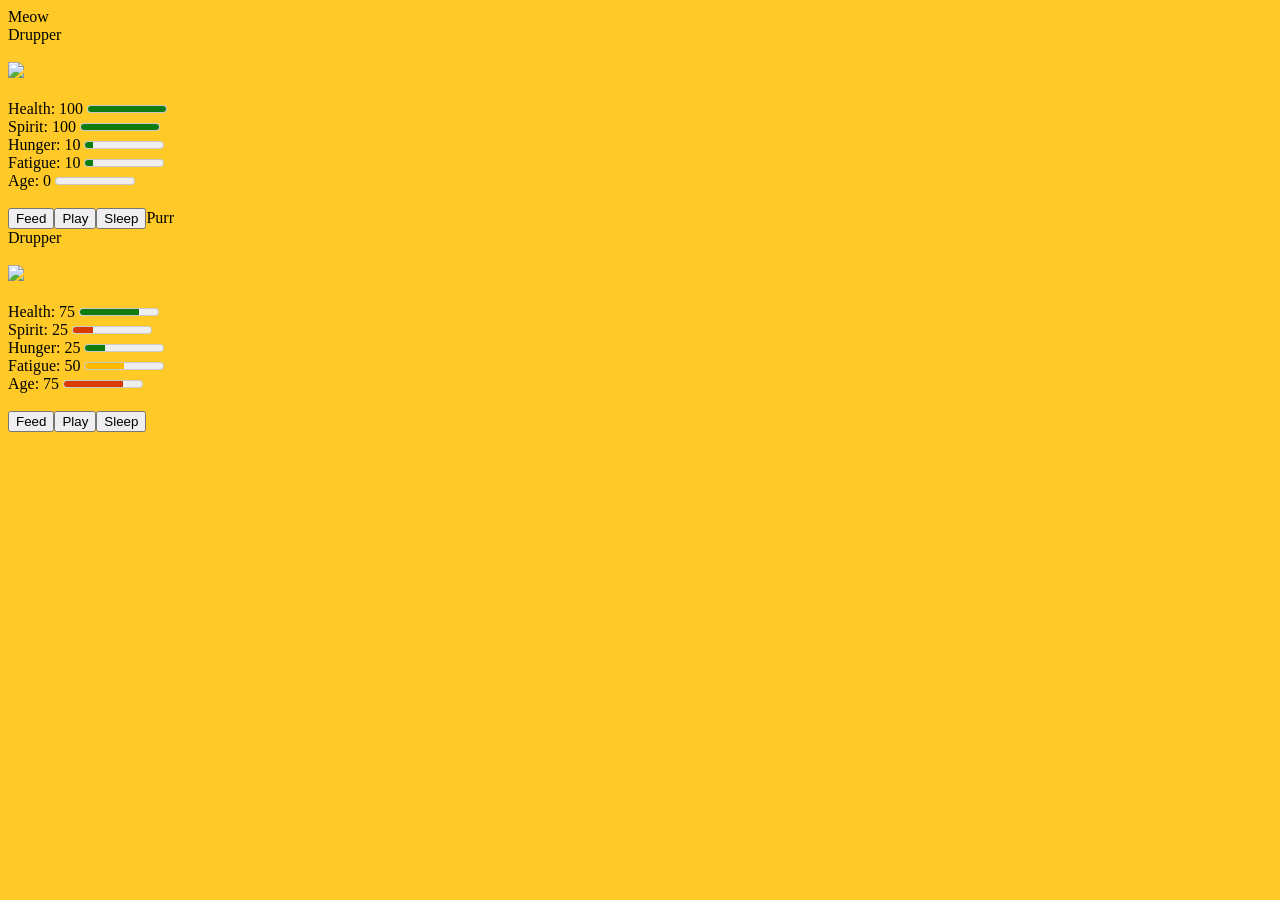
==== client/index.html @ ad7ccf5d "method to create pet card" ====
<!doctype html>
<html>

<head>
	<title>Virtual Pet</title>
	<style>
		body {
			background-color: #FFCA28;
			font-family: Tw Cen MT;
			size: 16px;
		}
	</style>
	<link href="client/assets/css/cards.css" rel="stylesheet" />
	<script src="/client/assets/js/Pet.js"></script>
	<meta name="viewport" content="width=device-width, height=device-height" />
	<script>
		function onload() {
			pet = new Pet("Meow", "Drupper", Pet.prototype.initialValues.health, Pet.prototype.initialValues.spirit, Pet.prototype.initialValues.hunger, Pet.prototype.initialValues.fatigue, Pet.prototype.initialValues.age, 0, 0, null, Pet.prototype.initialValues.maxHealth);
			pet2 = new Pet("Purr", "Drupper", 75, 25, 25, 50, 75, 0, 0, 1, Pet.prototype.initialValues.maxHealth);
		}
	</script>
</head>

<body onload="onload();">

</body>

</html>
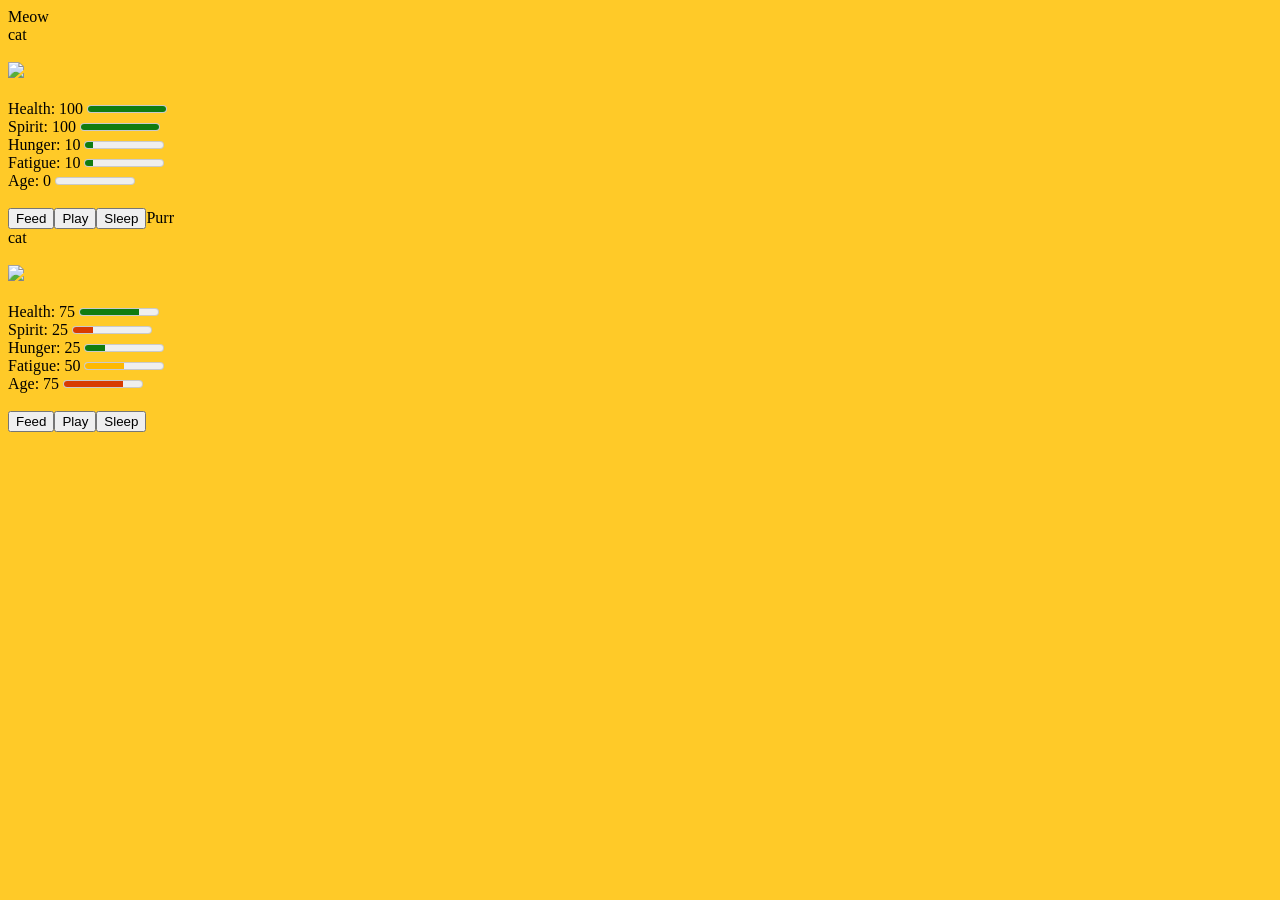
==== commit b2b60a02: "restructuring images directory" ====
--- a/client/index.html
+++ b/client/index.html
@@ -15,8 +15,8 @@
 	<meta name="viewport" content="width=device-width, height=device-height" />
 	<script>
 		function onload() {
-			pet = new Pet("Meow", "Drupper", Pet.prototype.initialValues.health, Pet.prototype.initialValues.spirit, Pet.prototype.initialValues.hunger, Pet.prototype.initialValues.fatigue, Pet.prototype.initialValues.age, 0, 0, null, Pet.prototype.initialValues.maxHealth);
-			pet2 = new Pet("Purr", "Drupper", 75, 25, 25, 50, 75, 0, 0, 1, Pet.prototype.initialValues.maxHealth);
+			pet = new Pet("Meow", "cat", Pet.prototype.initialValues.health, Pet.prototype.initialValues.spirit, Pet.prototype.initialValues.hunger, Pet.prototype.initialValues.fatigue, Pet.prototype.initialValues.age, 0, 0, null, Pet.prototype.initialValues.maxHealth);
+			pet2 = new Pet("Purr", "cat", 75, 25, 25, 50, 75, 0, 0, 1, Pet.prototype.initialValues.maxHealth);
 		}
 	</script>
 </head>
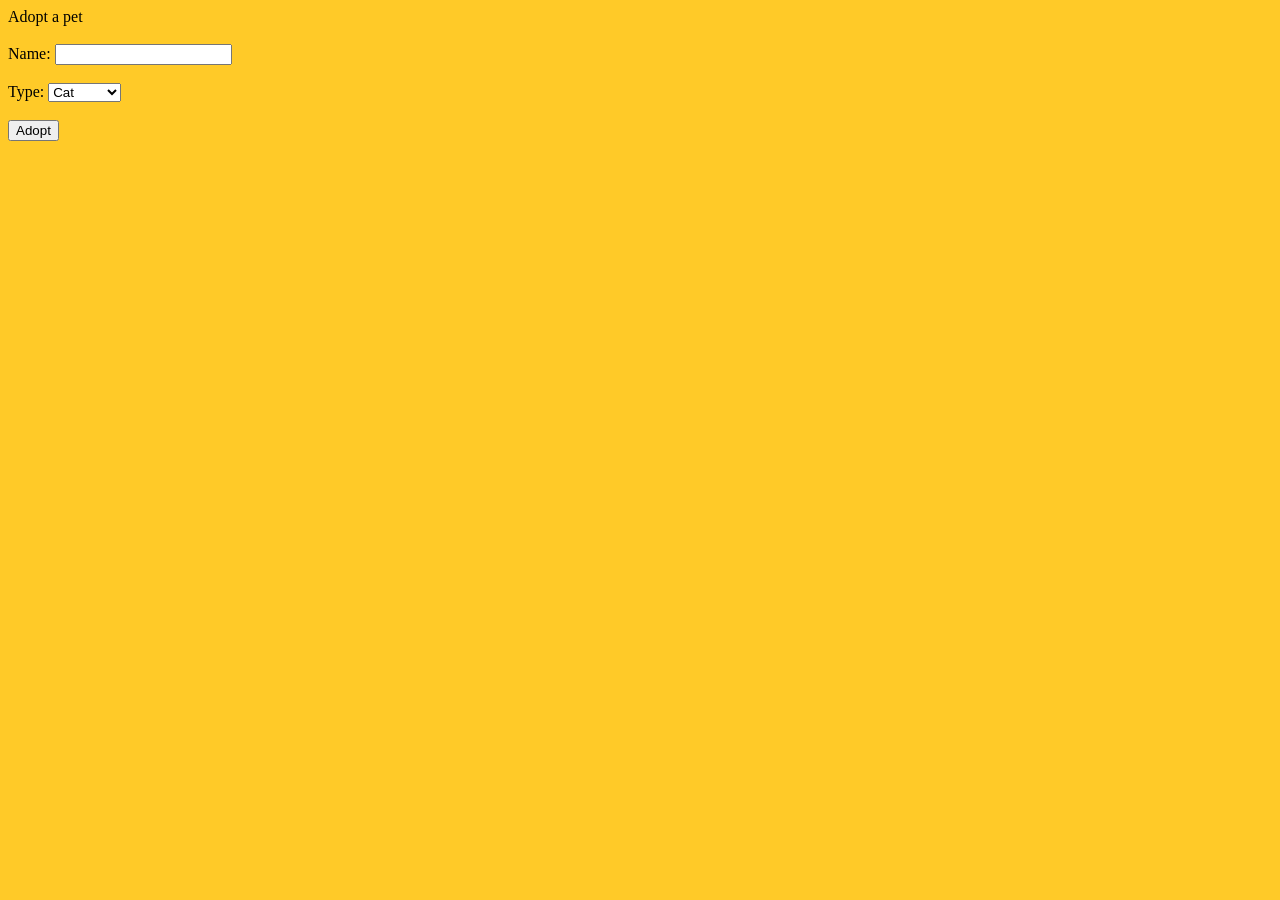
==== commit abcf7490: "basic pet adoption" ====
--- a/client/index.html
+++ b/client/index.html
@@ -14,15 +14,35 @@
 	<script src="/client/assets/js/Pet.js"></script>
 	<meta name="viewport" content="width=device-width, height=device-height" />
 	<script>
-		function onload() {
-			pet = new Pet("Meow", "cat", Pet.prototype.initialValues.health, Pet.prototype.initialValues.spirit, Pet.prototype.initialValues.hunger, Pet.prototype.initialValues.fatigue, Pet.prototype.initialValues.age, 0, 0, null, Pet.prototype.initialValues.maxHealth);
-			pet2 = new Pet("Purr", "cat", 75, 25, 25, 50, 75, 0, 0, 1, Pet.prototype.initialValues.maxHealth);
+		function submitHandler(e) {
+			let form = e.target.form;
+			if (form.checkValidity()) {
+				e.preventDefault();
+				new Pet(form.name.value, form.type.value, Pet.prototype.initialValues.health, Pet.prototype.initialValues.spirit, Pet.prototype.initialValues.hunger, Pet.prototype.initialValues.fatigue, Pet.prototype.initialValues.age, 0, 0, null, Pet.prototype.initialValues.maxHealth);
+				form.name.value = "";
+			}
 		}
 	</script>
 </head>
 
-<body onload="onload();">
-
+<body>
+	<span class="card">
+		<span class="card-title">Adopt a pet</span>
+		<br /><br />
+		<form>
+			<span class="card-input-label">Name: </span>
+			<input type="text" class="text-input" name="name" required />
+			<br /><br />
+			<span class="card-input-label">Type: </span>
+			<select name="type" class="option-selector">
+				<option value="Cat">Cat</option>
+				<option value="Hamster">Hamster</option>
+				<option value="Rabbit">Rabbit</option>
+			</select>
+			<br /><br />
+			<input type="submit" onclick="submitHandler(event);" value="Adopt" />
+		</form>
+	</span>
 </body>
 
 </html>
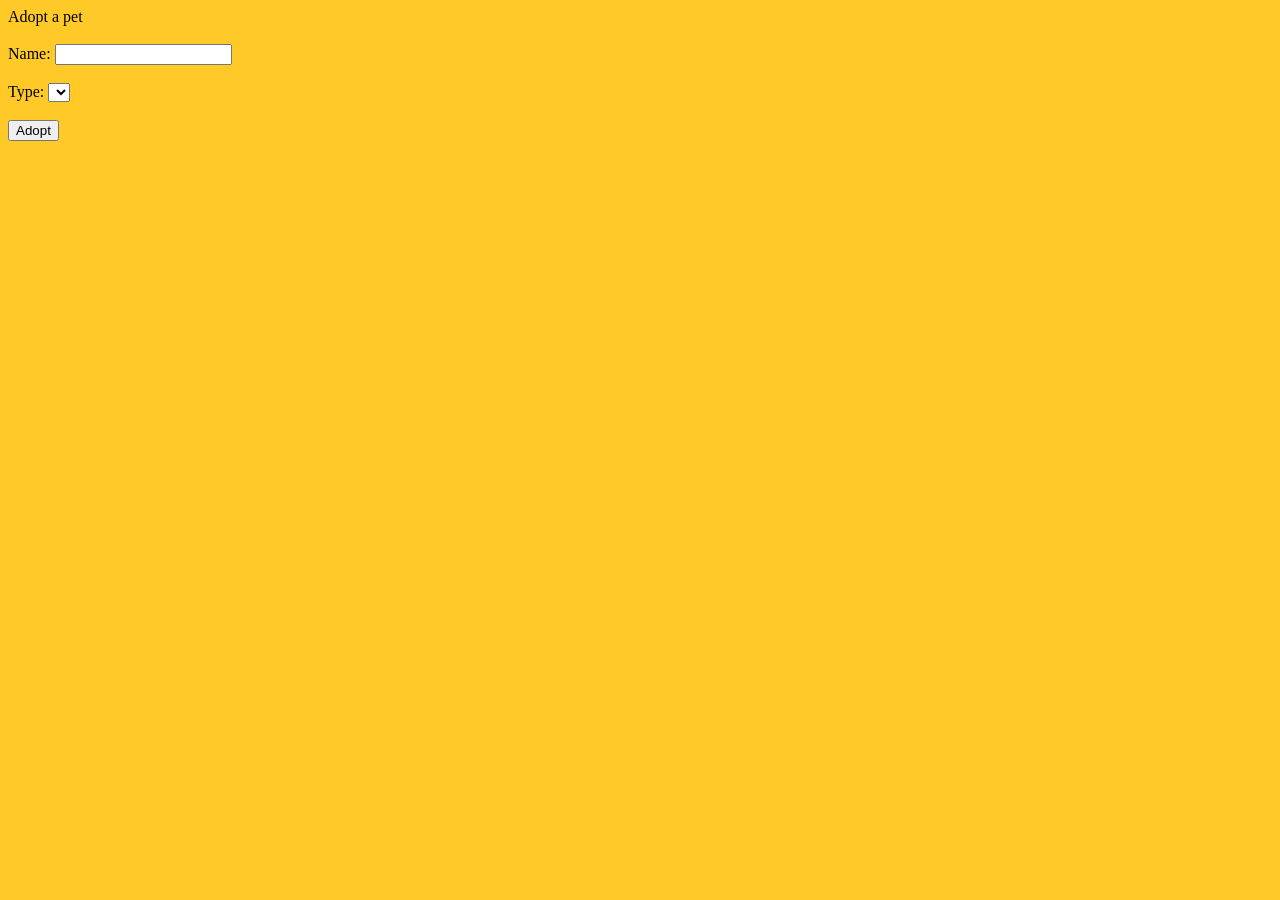
==== commit c1d39df1: "pet types allowed to create dictated by server" ====
--- a/client/index.html
+++ b/client/index.html
@@ -12,33 +12,20 @@
 	</style>
 	<link href="client/assets/css/cards.css" rel="stylesheet" />
 	<script src="/client/assets/js/Pet.js"></script>
+	<script src="/client/assets/js/serverTools.js"></script>
 	<meta name="viewport" content="width=device-width, height=device-height" />
-	<script>
-		function submitHandler(e) {
-			let form = e.target.form;
-			if (form.checkValidity()) {
-				e.preventDefault();
-				new Pet(form.name.value, form.type.value, Pet.prototype.initialValues.health, Pet.prototype.initialValues.spirit, Pet.prototype.initialValues.hunger, Pet.prototype.initialValues.fatigue, Pet.prototype.initialValues.age, 0, 0, null, Pet.prototype.initialValues.maxHealth);
-				form.name.value = "";
-			}
-		}
-	</script>
 </head>
 
-<body>
+<body onload="downloadPets(); getPetTypes();">
 	<span class="card">
 		<span class="card-title">Adopt a pet</span>
 		<br /><br />
-		<form>
+		<form method="POST">
 			<span class="card-input-label">Name: </span>
 			<input type="text" class="text-input" name="name" required />
 			<br /><br />
 			<span class="card-input-label">Type: </span>
-			<select name="type" class="option-selector">
-				<option value="Cat">Cat</option>
-				<option value="Hamster">Hamster</option>
-				<option value="Rabbit">Rabbit</option>
-			</select>
+			<select name="type" class="option-selector" id="pet-type-selector"></select>
 			<br /><br />
 			<input type="submit" onclick="submitHandler(event);" value="Adopt" />
 		</form>
